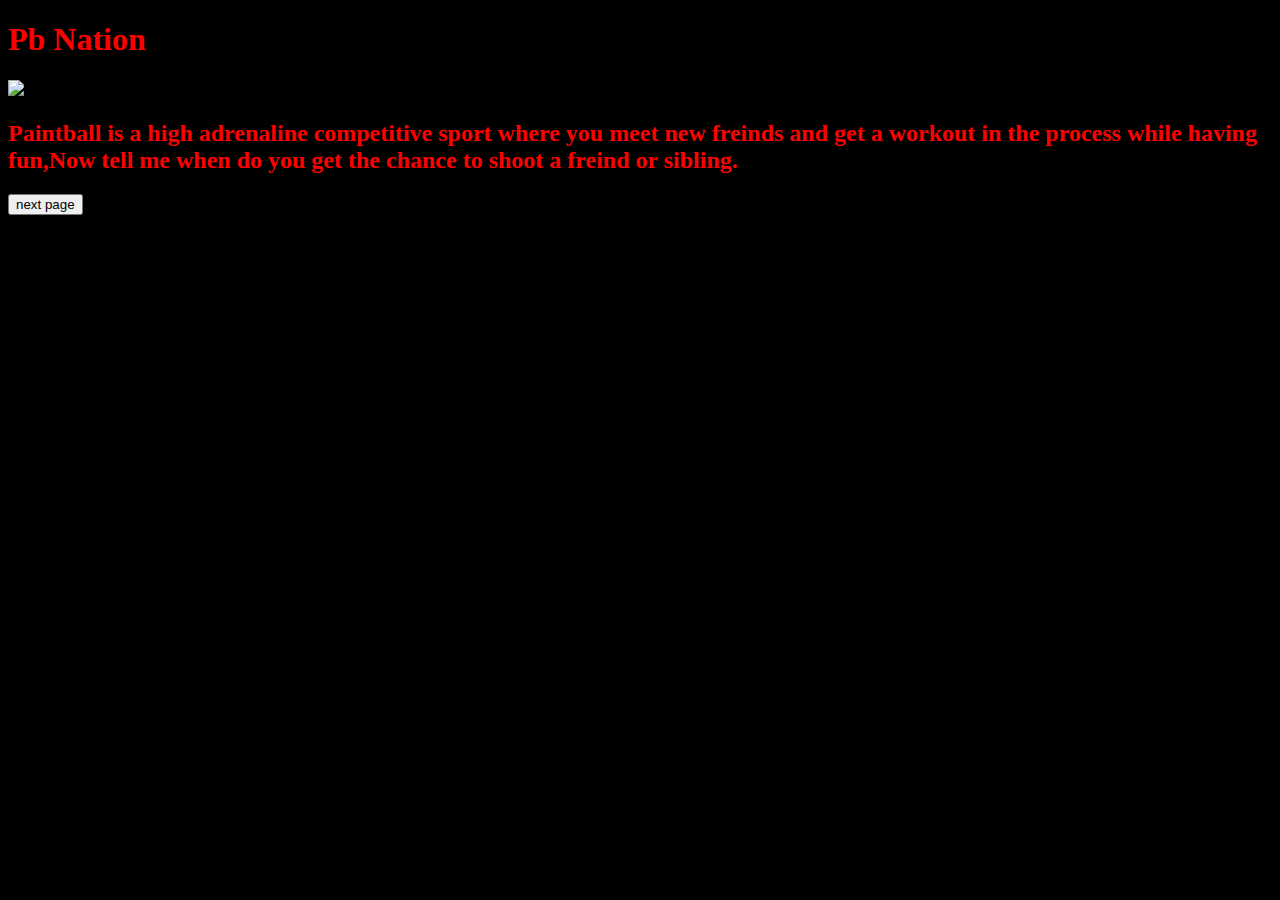
==== final_project-master/index.html @ bd69a361 "started" ====
<!DOCTYPE html>
<html lang="en">
  <head>
    <meta charset="utf-8">
    <link rel="stylesheet" href="style.css">
  </head>
  <body>
    <h1>Pb Nation</h1>
        <img src="https://i.ytimg.com/vi/ORnBjAJsGpU/maxresdefault.jpg">
        <h2> Paintball is a high adrenaline competitive sport where you meet new freinds and get a workout in the process while having fun,Now tell me when do you get the chance to shoot a freind or sibling. </h2>
<button>next page</button>
    <svg id="canvas" width="100%" viewBox="0 0 200 100">

    </svg>
    <script src="final_project.js"></script>

  </body>
</html>
---- final_project-master/style.css ----
body{
  background-color: black;
}
h1{
  color: red;
}
h2{
  color: red;
}
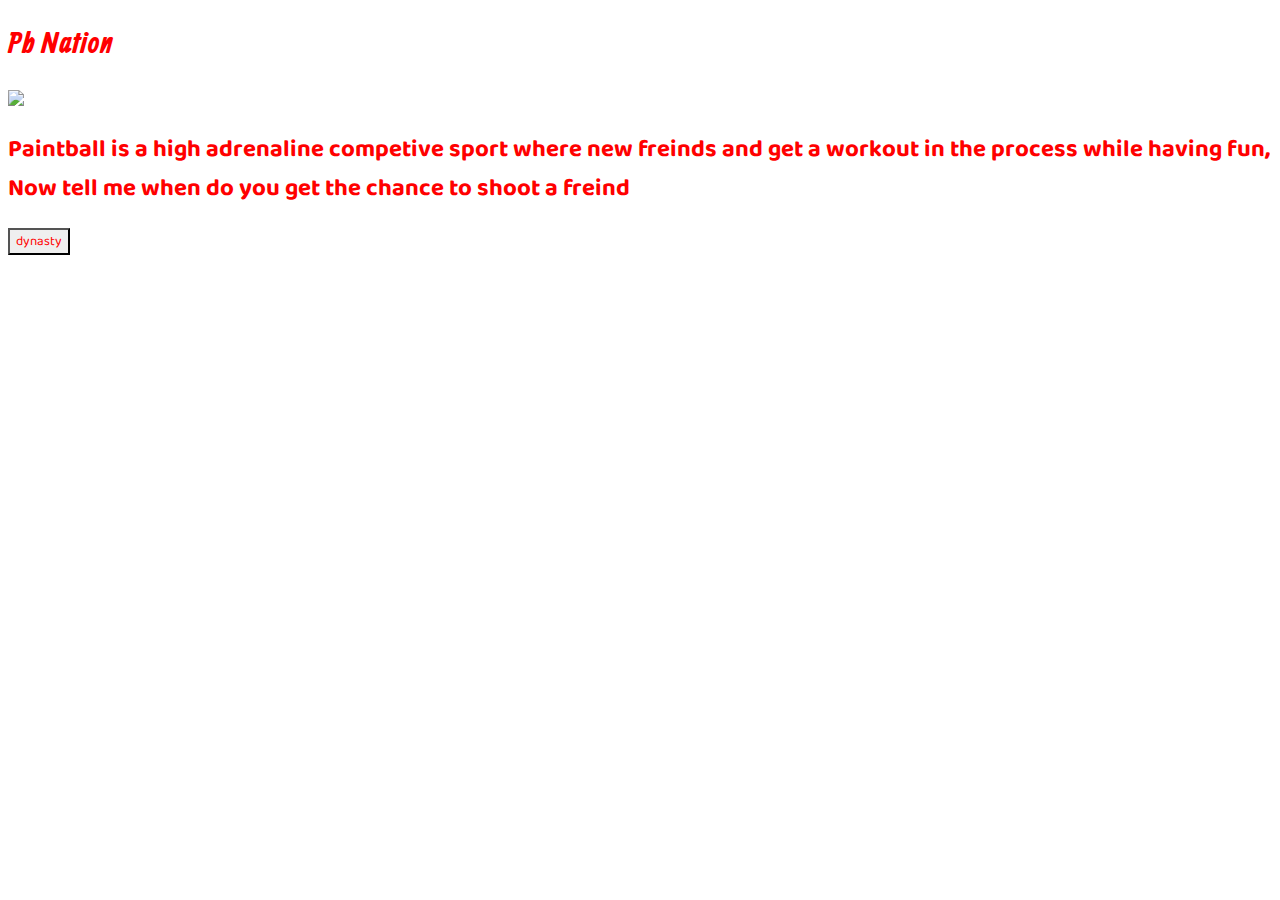
==== commit 0c14c3f9: "made it look perty" ====
--- a/final_project-master/index.html
+++ b/final_project-master/index.html
@@ -3,12 +3,19 @@
   <head>
     <meta charset="utf-8">
     <link rel="stylesheet" href="style.css">
+    <style>
+@import url('https://fonts.googleapis.com/css?family=Baloo|Ranga');
+</style>
   </head>
   <body>
     <h1>Pb Nation</h1>
-        <img src="https://i.ytimg.com/vi/ORnBjAJsGpU/maxresdefault.jpg">
-        <h2> Paintball is a high adrenaline competitive sport where you meet new freinds and get a workout in the process while having fun,Now tell me when do you get the chance to shoot a freind or sibling. </h2>
-<button>next page</button>
+        <div>
+          <img src="https://www.myactivesg.com/~/media/consumer/images/news/cm/paintball2jpg.jpg">
+          <h2> Paintball is a high adrenaline competive sport where new freinds and get a workout in the process while having fun, Now tell me when do you get the chance to shoot a freind  </h2>
+          <button> dynasty</button>
+        </div>
+
+
     <svg id="canvas" width="100%" viewBox="0 0 200 100">
 
     </svg>
--- a/final_project-master/style.css
+++ b/final_project-master/style.css
@@ -1,9 +1,19 @@
 body{
-  background-color: black;
+  background-image: url("http://www.paintballshop.at/media/image/paintball_at_ul-intro.jpg");
 }
 h1{
   color: red;
+  font-family: 'Ranga', cursive;
+
 }
 h2{
   color: red;
+
+font-family: 'Baloo', cursive;
 }
+button{
+  background-image: url("https://encrypted-tbn1.gstatic.com/images?q=tbn:ANd9GcRWljuuionqRet3tBc_1EUTTtUCF9BOc-Y10HraHGJy-UFV8MfQug");
+  color: red;
+  font-family: 'Baloo', cursive;
+
+}
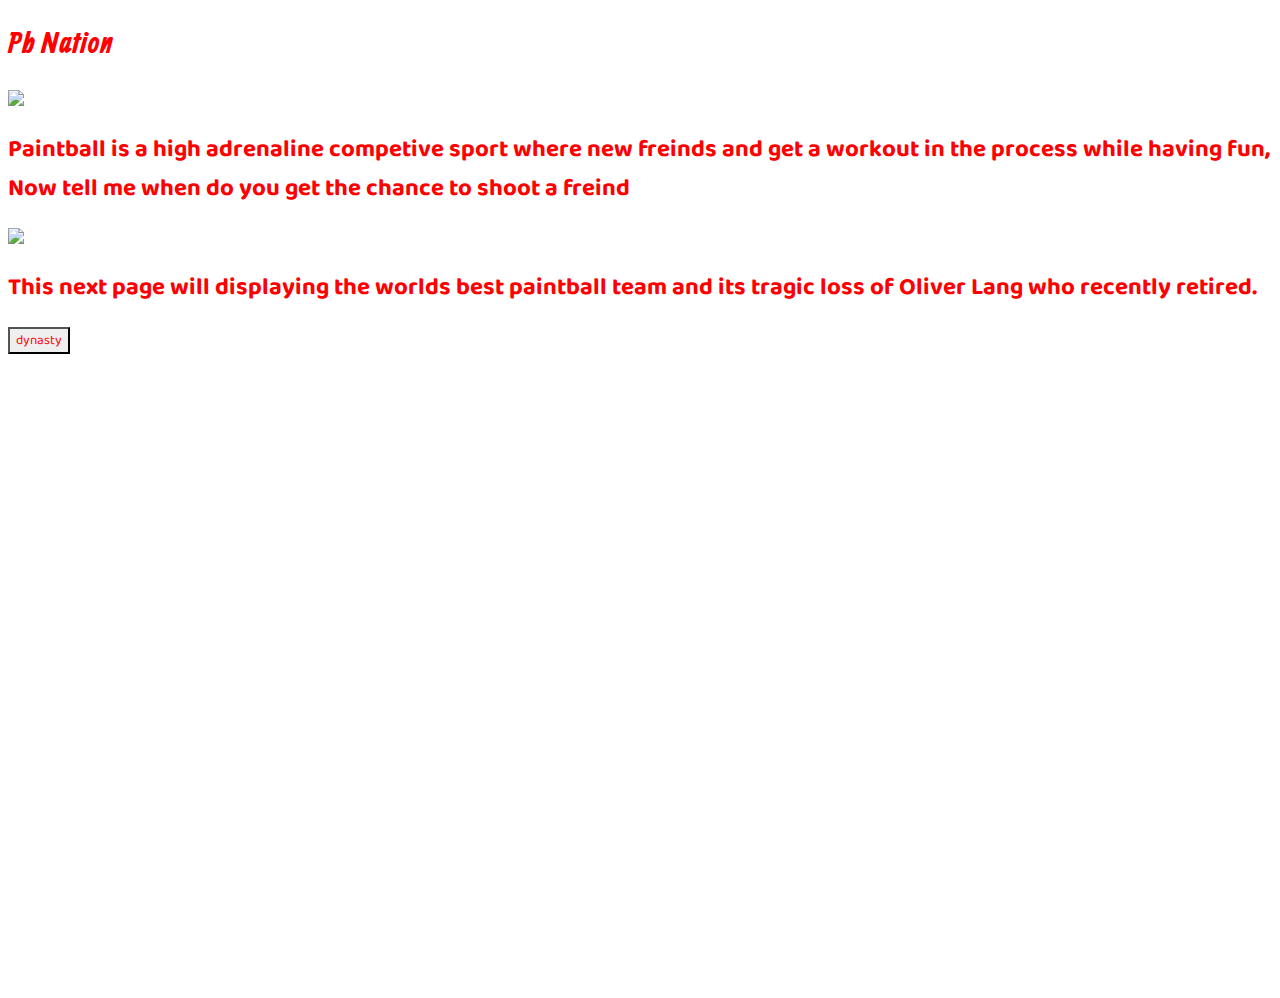
==== commit 4e975891: "added some images and sentences" ====
--- a/final_project-master/index.html
+++ b/final_project-master/index.html
@@ -7,12 +7,16 @@
 @import url('https://fonts.googleapis.com/css?family=Baloo|Ranga');
 </style>
   </head>
-  <body>
-    <h1>Pb Nation</h1>
-        <div>
+  <body id = "body">
+
+        <div id = "ball">
+          <h1>Pb Nation</h1>
+
           <img src="https://www.myactivesg.com/~/media/consumer/images/news/cm/paintball2jpg.jpg">
           <h2> Paintball is a high adrenaline competive sport where new freinds and get a workout in the process while having fun, Now tell me when do you get the chance to shoot a freind  </h2>
-          <button> dynasty</button>
+          <img id="lang" src="http://www.paintballportal.at/wp-content/uploads/2013/01/lang_header.jpg">
+          <h2>This next page will displaying the worlds best paintball team and its tragic loss of Oliver Lang who recently retired.</h2>
+          <button onclick = "nextpage()"> dynasty</button>
         </div>
 
 
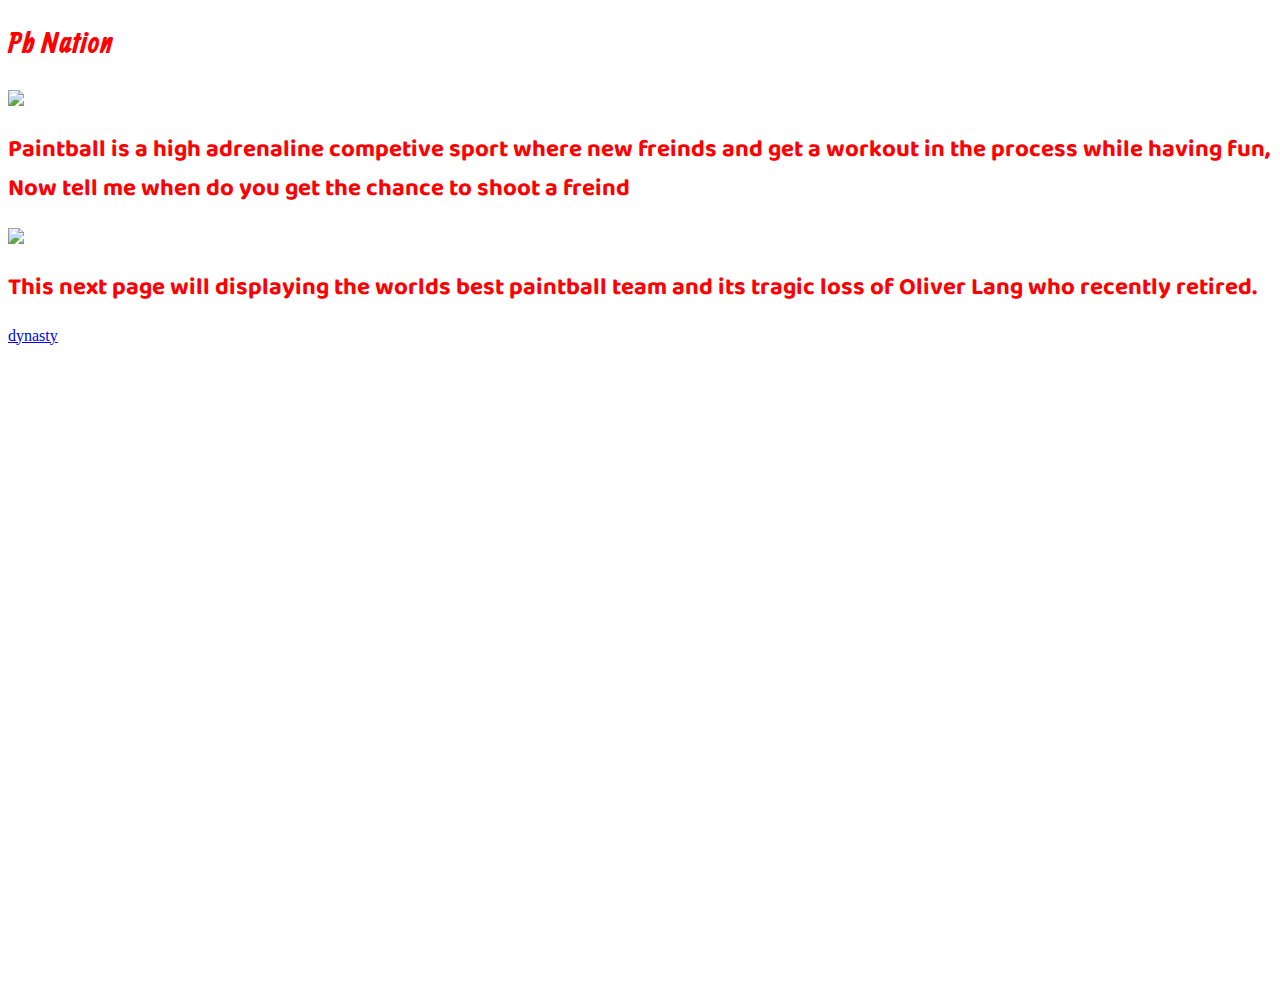
==== commit c572bc79: "aefoi;;aeeewkef" ====
--- a/final_project-master/index.html
+++ b/final_project-master/index.html
@@ -7,16 +7,19 @@
 @import url('https://fonts.googleapis.com/css?family=Baloo|Ranga');
 </style>
   </head>
-  <body id = "body">
+  <body>
 
-        <div id = "ball">
-          <h1>Pb Nation</h1>
+        <div>
+          <h1 >Pb Nation</h1>
 
           <img src="https://www.myactivesg.com/~/media/consumer/images/news/cm/paintball2jpg.jpg">
-          <h2> Paintball is a high adrenaline competive sport where new freinds and get a workout in the process while having fun, Now tell me when do you get the chance to shoot a freind  </h2>
-          <img id="lang" src="http://www.paintballportal.at/wp-content/uploads/2013/01/lang_header.jpg">
+          <h2 > Paintball is a high adrenaline competive sport where new freinds and get a workout in the process while having fun, Now tell me when do you get the chance to shoot a freind  </h2>
+          <img  src="http://www.paintballportal.at/wp-content/uploads/2013/01/lang_header.jpg">
           <h2>This next page will displaying the worlds best paintball team and its tragic loss of Oliver Lang who recently retired.</h2>
-          <button onclick = "nextpage()"> dynasty</button>
+<nav>
+  <a href="nigg.html">dynasty</a>
+</nav>
+
         </div>
 
 
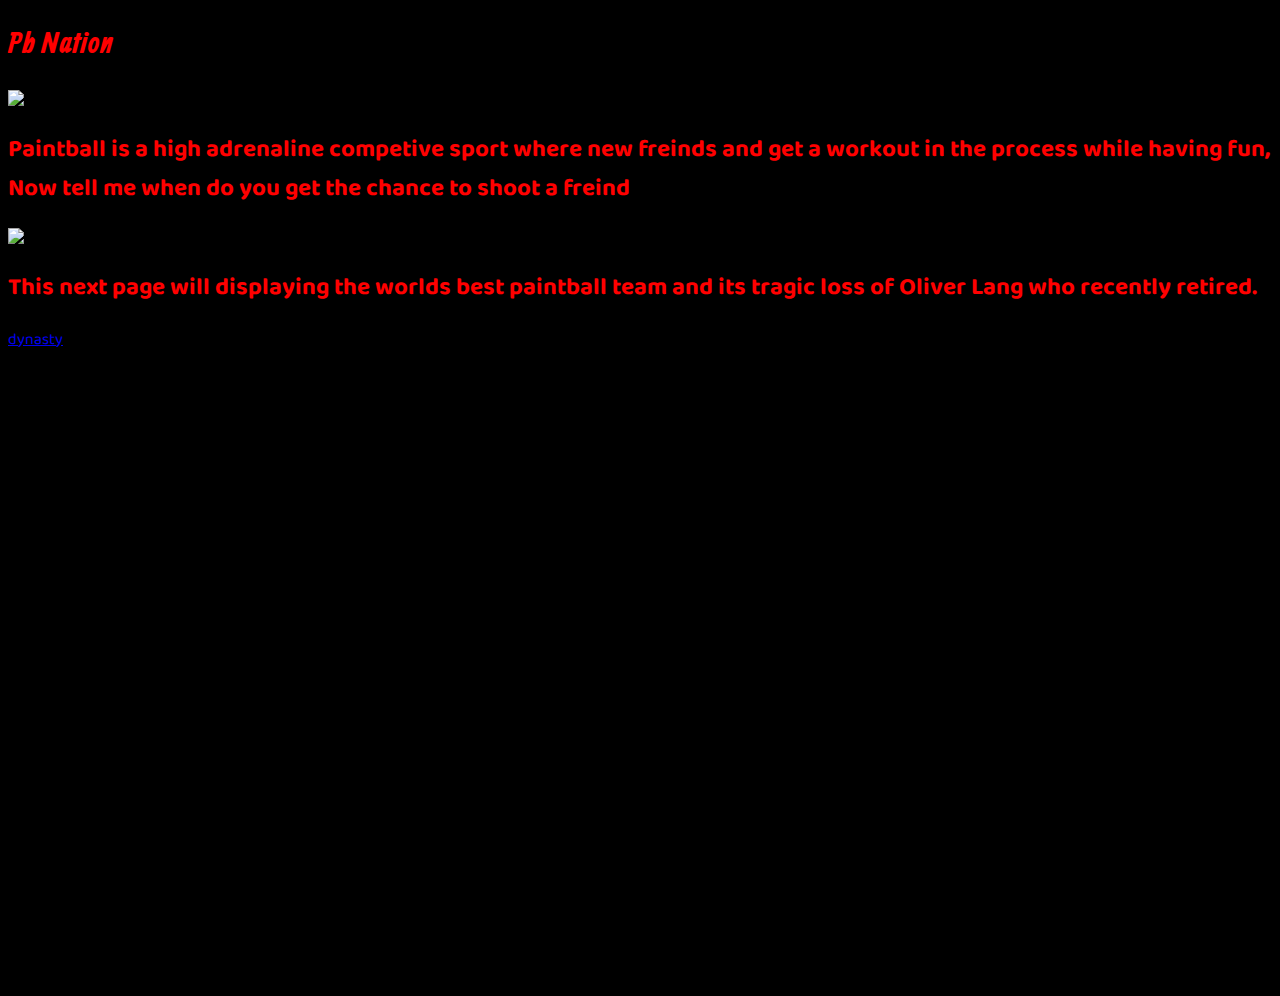
==== commit 4e578ea1: "actually finished this time" ====
--- a/final_project-master/index.html
+++ b/final_project-master/index.html
@@ -10,15 +10,17 @@
   <body>
 
         <div>
-          <h1 >Pb Nation</h1>
+          <h1>Pb Nation</h1>
 
-          <img src="https://www.myactivesg.com/~/media/consumer/images/news/cm/paintball2jpg.jpg">
+          <img src="https://media.tenor.co/images/190904f8741717a0747928e72cd64786/tenor.gif">
           <h2 > Paintball is a high adrenaline competive sport where new freinds and get a workout in the process while having fun, Now tell me when do you get the chance to shoot a freind  </h2>
           <img  src="http://www.paintballportal.at/wp-content/uploads/2013/01/lang_header.jpg">
-          <h2>This next page will displaying the worlds best paintball team and its tragic loss of Oliver Lang who recently retired.</h2>
+    <div>      <h2>This next page will displaying the worlds best paintball team and its tragic loss of Oliver Lang who recently retired.</h2>
 <nav>
   <a href="nigg.html">dynasty</a>
+
 </nav>
+</div>
 
         </div>
 
--- a/final_project-master/style.css
+++ b/final_project-master/style.css
@@ -1,5 +1,5 @@
 body{
-  background-image: url("http://www.paintballshop.at/media/image/paintball_at_ul-intro.jpg");
+  background-color:  black;
 }
 h1{
   color: red;
@@ -11,9 +11,9 @@
 
 font-family: 'Baloo', cursive;
 }
-button{
-  background-image: url("https://encrypted-tbn1.gstatic.com/images?q=tbn:ANd9GcRWljuuionqRet3tBc_1EUTTtUCF9BOc-Y10HraHGJy-UFV8MfQug");
-  color: red;
+
+nav{
+
   font-family: 'Baloo', cursive;
 
 }
